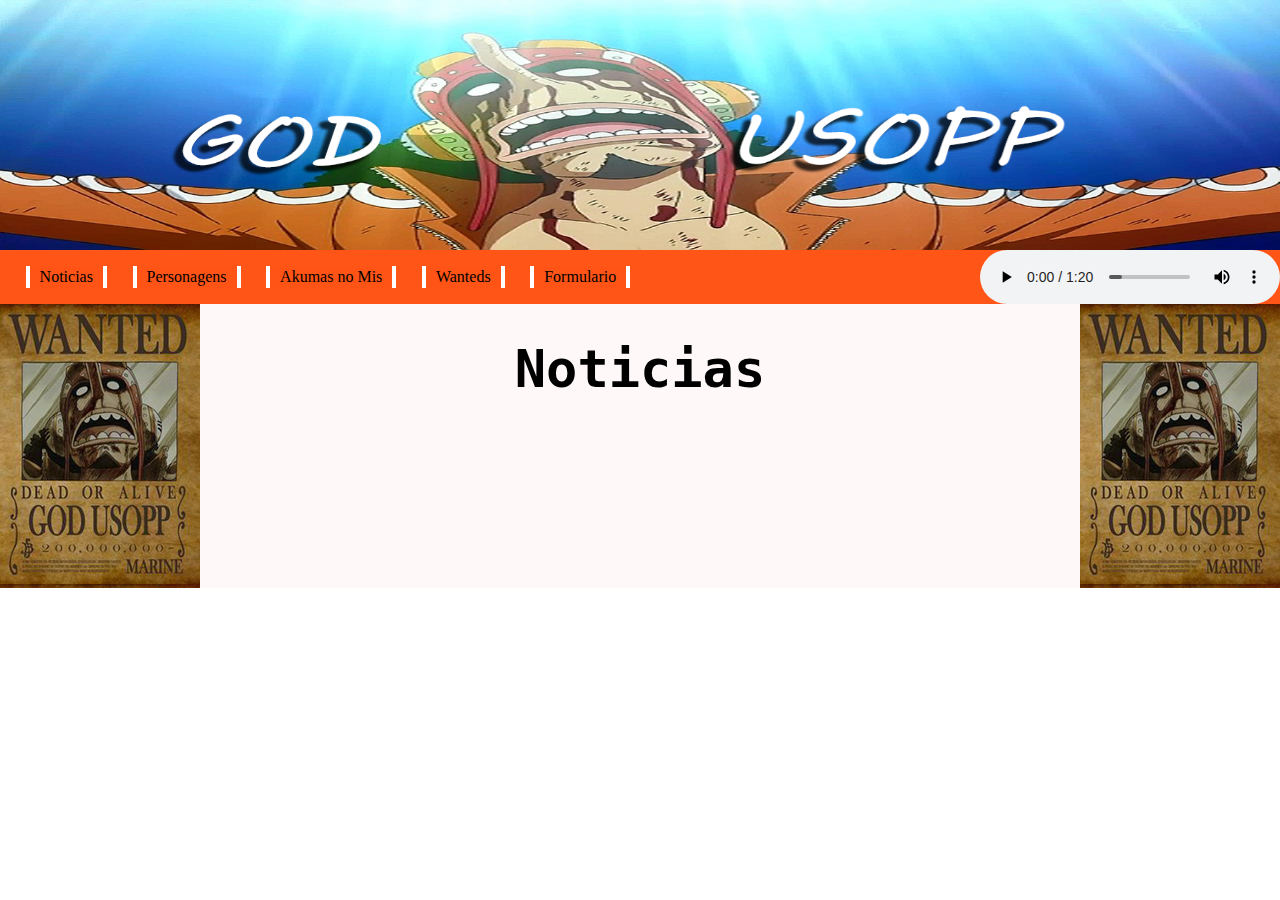
==== index.html @ 103a56fe "teste" ====
<!DOCTYPE html>
<html lang="en">
<head>
    <meta charset="UTF-8">
    <meta name="viewport" content="width=device-width, initial-scale=1.0">
    <meta http-equiv="X-UA-Compatible" content="ie=edge">
    <title>God Usopp</title>
    <link rel="stylesheet" href="css/home.css">
    <link rel="stylesheet" href="css/top.css">
    <link rel="shortcut icon" type="image/x-icon" href="usopp.ico" />
</head>
<body>
    <header>
        <div class="img-top">
        </div>
        <div>
            <nav id="menu">
                <ul>
                    <li><a href="index.html">Noticias</a></li>
                    <li><a href="html/person/mainPerson.html">Personagens</a></li>
                    <li><a href="html/akuma/mainAkuma.html">Akumas no Mis</a></li>
                    <li><a href="html/wanted/mainWanted.html">Wanteds</a></li>
                    <li><a href="#">Formulario</a></li>
                    <audio  controls autoplay>
                        <source src="Tema de Sogeking  One Piece.mp3" type="audio/mpeg">
                    </audio>
                </ul>
            </nav>
        </div>
    </header>
    <div style="display: flex" id="back">
        <div class="img-left" >
            <img src="wanted.jpg" >
        </div>

        <div class="middle">
            <h1>
                Noticias
            </h1>
        </div>

        <div class="img-right" >
            <img src="wanted.jpg" >
        </div>  
    </div>

    <footer></footer>
</body>
</html>
---- css/home.css ----
/* -------> TAGS <---------- */
h1{
    text-align: center;
    font-family: monospace;
    font-size: 400%;
    margin-left: 5%;
    margin-right: 5%;
}
/* -----> CLASSE <------- */
---- css/top.css ----
/* -------> TAGS <---------- */
body {
    margin: 0;
  }

/* ------> ID <---------- */
#back{
    background-color:rgba(255, 192, 203, 0.116) ;
}

#menu ul {
    display: flex;
    padding:0px;
    margin:0px;
    background-color:rgba(255, 68, 0, 0.911);
    list-style:none;
    align-items: center;
    justify-content: center;
}

#menu ul li { 
    display: flex;
    margin-left: 2%;
}

#menu ul li a {
    padding: 2px 10px;

    /* visual do link */
    background-color:rgba(255, 68, 0, 0.021);
    color: black;
    text-decoration: none;
    text-align-last: center;
    border: 4px solid white;
    border-bottom: none;
    border-top: none;
}

#menu ul li a:hover {
    background-color:whitesmoke;
    color: black;
    border-bottom:3px solid #000000;

}

#menu ul audio{
    margin-left: auto;
}

/* -----> CLASSE <------- */

.img-top{
    background-image: url("../maxresdefault.png");
    /* display: flex; */
    height: 250px;
    width: 100%;
    background-size: 100% 100%;
    background-repeat: no-repeat;
    
    
}

.img-left{
    margin-right: auto;
    background: url("../wanted.jpg");
    background-repeat: repeat-y;

}

.img-right{
    margin-left: auto;
    background: url("../wanted.jpg");
    background-repeat: repeat-y;
}

.middle{
    width: 60%;
}

.img-bottom{
    background-image: url(https://a-static.besthdwallpaper.com/one-piece-going-merry-wallpaper-3840x1440-8481_92.jpg);
    /* display: flex; */
    height: 250px;
    background-size: 100% 100%;
    background-repeat: repeat-x;
    
    
}
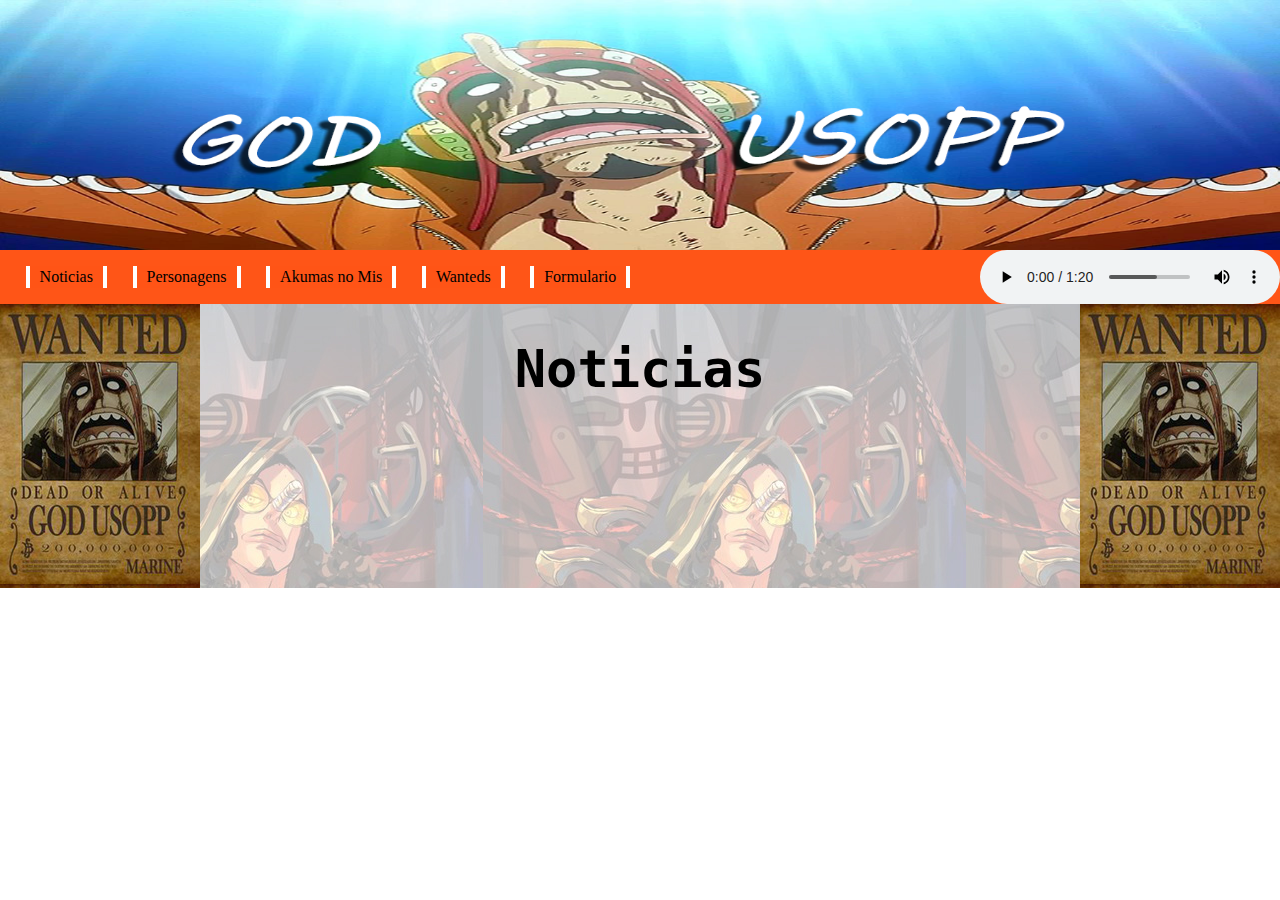
==== commit d1e0627e: "Estrutura Akuma pronta" ====
--- a/index.html
+++ b/index.html
@@ -44,6 +44,9 @@
         </div>  
     </div>
 
-    <footer></footer>
+    <footer>
+        <div class="img-bottom">
+        </div>
+    </footer>
 </body>
 </html>--- a/css/home.css
+++ b/css/home.css
@@ -6,5 +6,10 @@
     margin-left: 5%;
     margin-right: 5%;
 }
+/* |>|>|>|>|>|> ID <||<|<|<|<|<|*/
+#back{
+    background-image: url("../back.jpg");
+    /* background-color:rgba(255, 192, 203, 0.116) ; */
+}
 /* -----> CLASSE <------- */
 
--- a/css/top.css
+++ b/css/top.css
@@ -4,9 +4,6 @@
   }
 
 /* ------> ID <---------- */
-#back{
-    background-color:rgba(255, 192, 203, 0.116) ;
-}
 
 #menu ul {
     display: flex;
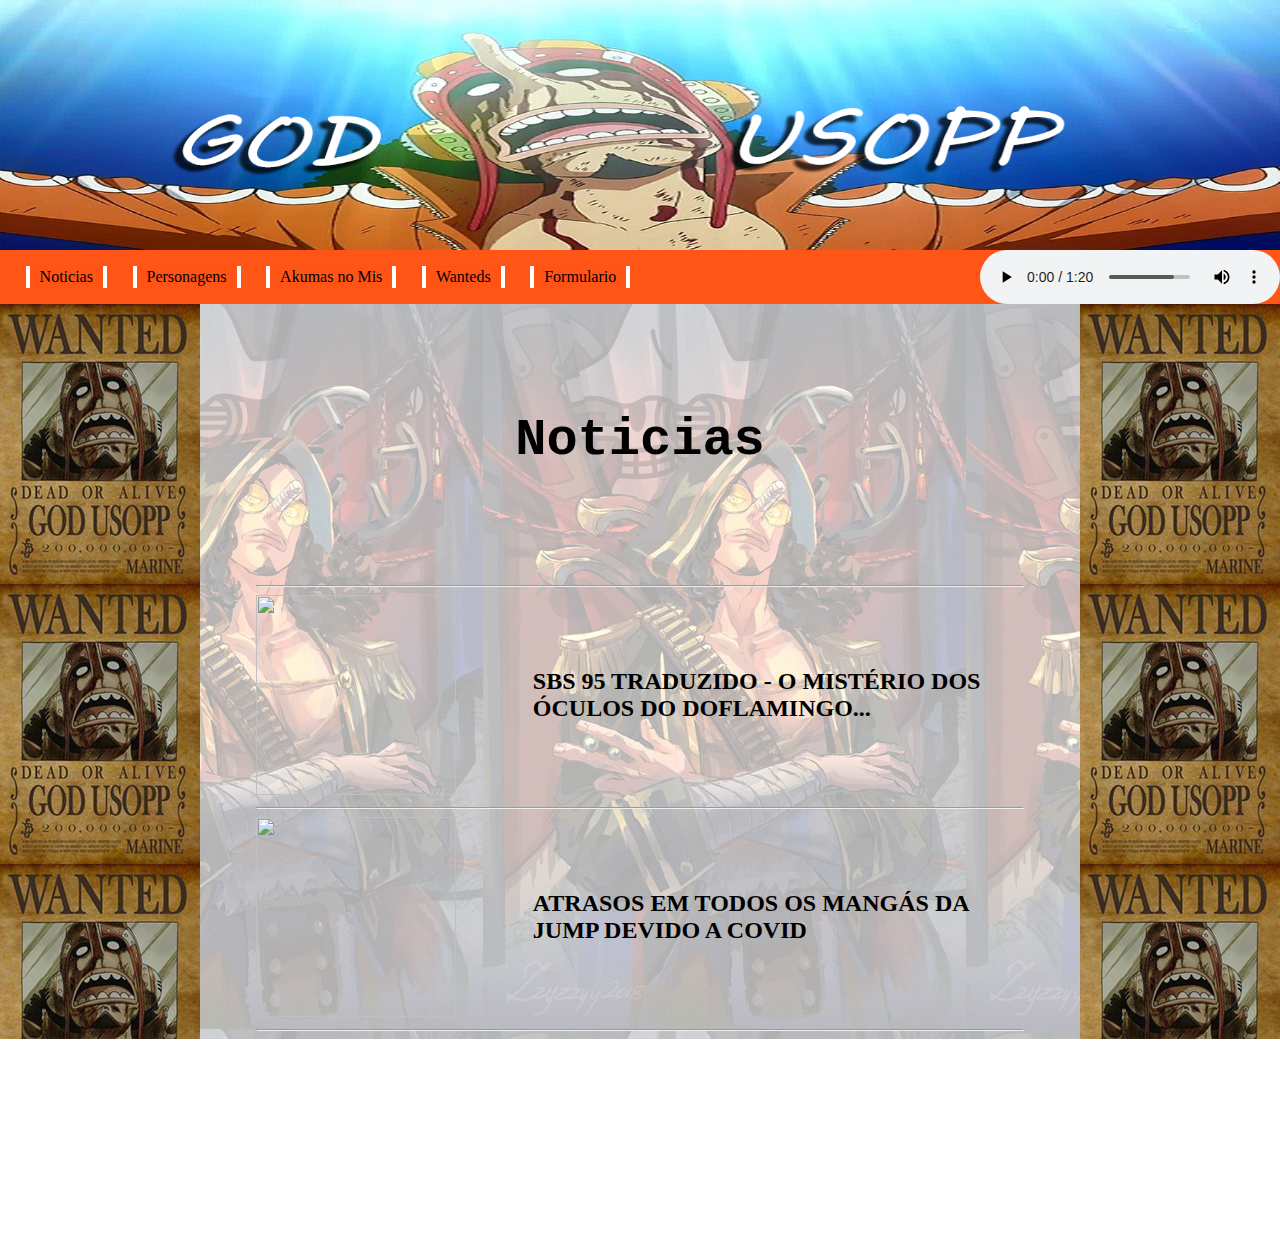
==== commit 9d6db7e5: "news" ====
--- a/index.html
+++ b/index.html
@@ -21,7 +21,7 @@
                     <li><a href="html/akuma/mainAkuma.html">Akumas no Mis</a></li>
                     <li><a href="html/wanted/mainWanted.html">Wanteds</a></li>
                     <li><a href="#">Formulario</a></li>
-                    <audio  controls autoplay>
+                    <audio  controls>
                         <source src="Tema de Sogeking  One Piece.mp3" type="audio/mpeg">
                     </audio>
                 </ul>
@@ -34,9 +34,28 @@
         </div>
 
         <div class="middle">
+            <br><br><br><br>
             <h1>
                 Noticias
             </h1>
+            <br><br><br><br>
+            <hr>
+            <a href="html/news/news.html">
+            <div class="news">
+                
+                <img id="thumb" src="https://vignette.wikia.nocookie.net/onepiece/images/0/0c/Volume_95.png/revision/latest?cb=20191228075843">
+                <h2 >SBS 95 TRADUZIDO - O MISTÉRIO DOS ÓCULOS DO DOFLAMINGO...</h2>
+            </div>
+            </a>
+            <hr>
+            <a href="html/news/news.html">
+            <div class="news">
+                <img id="thumb" src="https://dwgkfo5b3odmw.cloudfront.net/manga/thumbs/thumb-30705-p000_Cov_071618-3.jpg">
+                <h2>ATRASOS EM TODOS OS MANGÁS DA JUMP DEVIDO A COVID</h2>
+
+            </div>
+            </a>
+            <hr>
         </div>
 
         <div class="img-right" >
--- a/css/home.css
+++ b/css/home.css
@@ -1,15 +1,23 @@
 /* -------> TAGS <---------- */
-h1{
-    text-align: center;
-    font-family: monospace;
-    font-size: 400%;
-    margin-left: 5%;
-    margin-right: 5%;
-}
+
 /* |>|>|>|>|>|> ID <||<|<|<|<|<|*/
 #back{
     background-image: url("../back.jpg");
-    /* background-color:rgba(255, 192, 203, 0.116) ; */
 }
+
+#thumb{
+    width: 200px;
+    height: 200px;  
+}
+
 /* -----> CLASSE <------- */
 
+.news{
+    display: inline-flex;
+}
+
+.news h2{
+    margin-top: auto;
+    margin-bottom: auto;
+    margin-left: 10%;
+}--- a/css/top.css
+++ b/css/top.css
@@ -3,6 +3,23 @@
     margin: 0;
   }
 
+a{
+    color: black;
+    text-decoration: none;
+}
+
+a:link :visited :active :hover {
+    color: black;
+    text-decoration: none;
+}
+
+h1{
+    text-align: center;
+    font-family: monospace;
+    font-size: 400%;
+    margin-left: 5%;
+    margin-right: 5%;
+}
 /* ------> ID <---------- */
 
 #menu ul {
@@ -44,7 +61,38 @@
     margin-left: auto;
 }
 
+#indice{
+    border:2px solid rgba(0, 0, 0, 0.356);
+    border-left: none;
+    border-right: none;
+    border-bottom: none;
+    
+}
+
+#indice ul{
+    list-style:none;
+    
+}
+#indice ul li a{
+    margin-left: -18%;
+    
+}
+#indice ul ul li a {
+    margin-left: -28%;
+}
 /* -----> CLASSE <------- */
+
+.ind{
+    display: table;
+    border:2px solid rgba(0, 0, 0, 0.527);
+    background-color:rgba(255, 192, 203, 0.267) ;
+        
+}
+.ind h2{
+    margin-left: 15%;
+    margin-top: auto;
+    margin-bottom: auto;
+}
 
 .img-top{
     background-image: url("../maxresdefault.png");
@@ -76,10 +124,7 @@
 
 .img-bottom{
     background-image: url(https://a-static.besthdwallpaper.com/one-piece-going-merry-wallpaper-3840x1440-8481_92.jpg);
-    /* display: flex; */
-    height: 250px;
+    height: 200px;
     background-size: 100% 100%;
-    background-repeat: repeat-x;
-    
-    
+
 }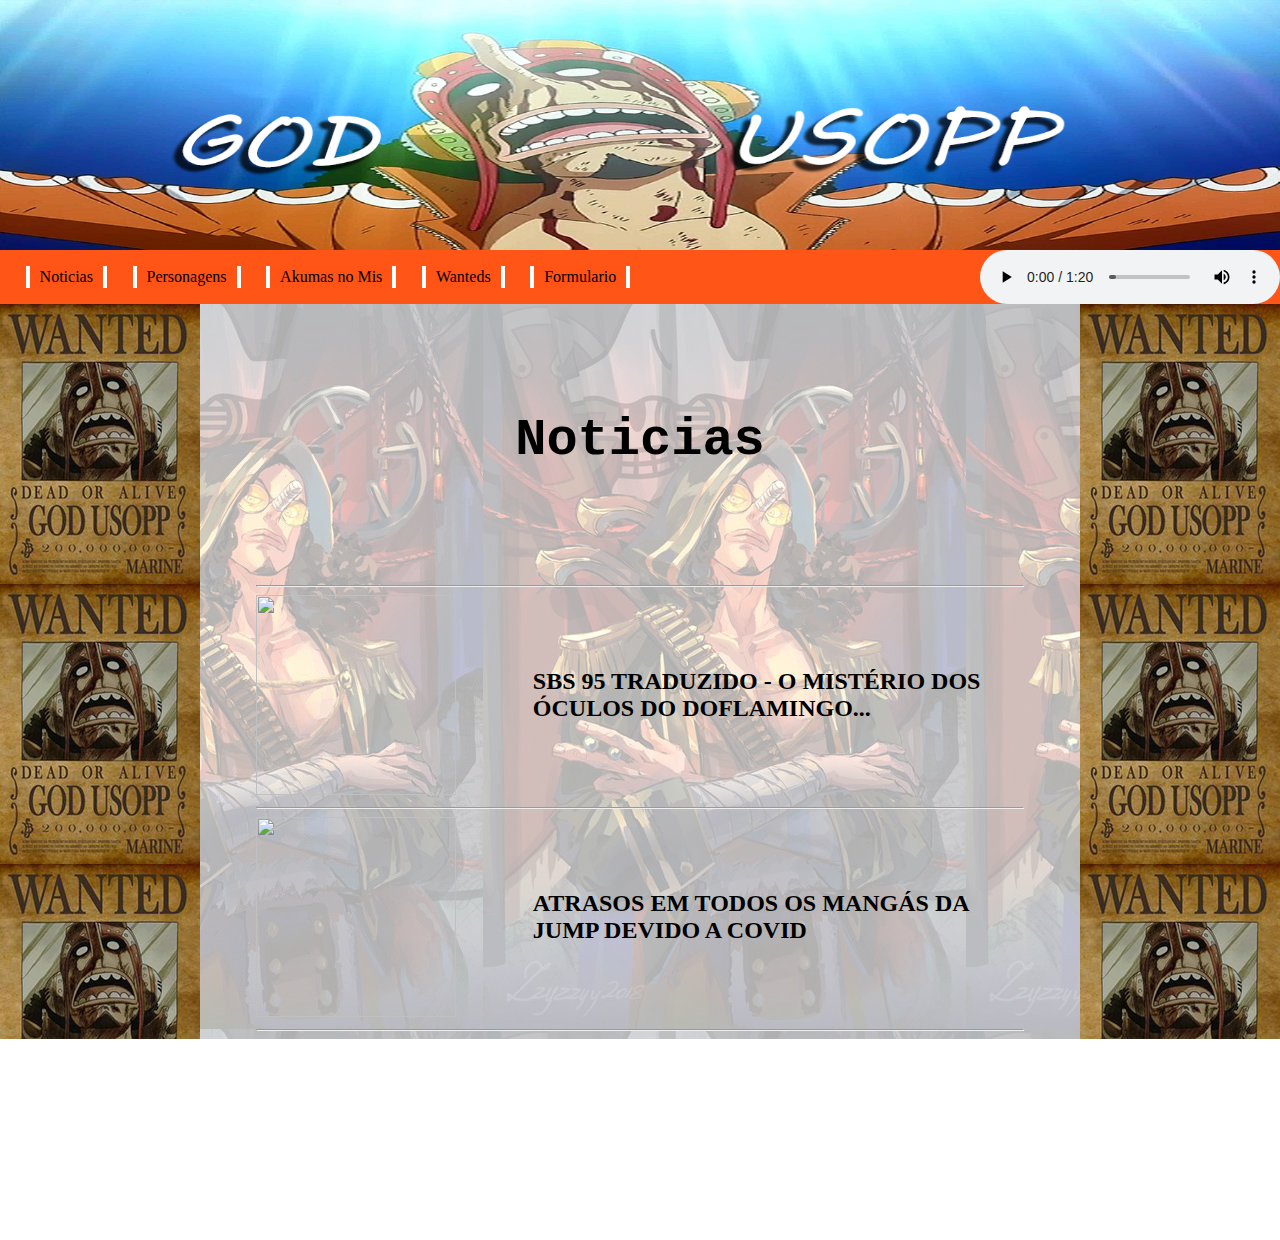
==== commit 716ab447: "Versao Atualizada json e js" ====
--- a/index.html
+++ b/index.html
@@ -7,9 +7,10 @@
     <title>God Usopp</title>
     <link rel="stylesheet" href="css/home.css">
     <link rel="stylesheet" href="css/top.css">
+    <script type="text/javascript" src="js/home.js"></script>
     <link rel="shortcut icon" type="image/x-icon" href="usopp.ico" />
 </head>
-<body>
+<body onload="main()">
     <header>
         <div class="img-top">
         </div>
@@ -33,29 +34,16 @@
             <img src="wanted.jpg" >
         </div>
 
-        <div class="middle">
+        <div class="middle" >
             <br><br><br><br>
             <h1>
                 Noticias
             </h1>
             <br><br><br><br>
-            <hr>
-            <a href="html/news/news.html">
-            <div class="news">
-                
-                <img id="thumb" src="https://vignette.wikia.nocookie.net/onepiece/images/0/0c/Volume_95.png/revision/latest?cb=20191228075843">
-                <h2 >SBS 95 TRADUZIDO - O MISTÉRIO DOS ÓCULOS DO DOFLAMINGO...</h2>
+            <div id="auto">
+                <hr>
             </div>
-            </a>
-            <hr>
-            <a href="html/news/news.html">
-            <div class="news">
-                <img id="thumb" src="https://dwgkfo5b3odmw.cloudfront.net/manga/thumbs/thumb-30705-p000_Cov_071618-3.jpg">
-                <h2>ATRASOS EM TODOS OS MANGÁS DA JUMP DEVIDO A COVID</h2>
-
-            </div>
-            </a>
-            <hr>
+            
         </div>
 
         <div class="img-right" >
@@ -68,4 +56,36 @@
         </div>
     </footer>
 </body>
-</html>+</html>
+
+
+<!-- <header>
+    <div id="head">
+        <div class="img-top">
+        </div>
+        <img src="imgs/download.jpg">
+        <div><p></p></div>
+        <div>
+            <nav id="menu_la">
+                <ul>
+                    <li><a href="index.html">Noticias</a></li>
+                    <li><a href="html/person/mainPerson.html">Personagens</a></li>
+                    <li><a href="html/akuma/mainAkuma.html">Akumas no Mis</a></li>
+                    <li><a href="html/wanted/mainWanted.html">Wanteds</a></li>
+                    <li><a href="#">Formulario</a></li>
+                    
+                </ul>
+            </nav>
+        </div>
+    </div>
+    <nav id="menu">
+        <ul>
+            <li><a href="index.html">Veja de novo: News</a></li>
+            <li><a href="html/person/mainPerson.html">Veja de novo: Bando</a></li>
+            <li><a href="html/akuma/mainAkuma.html">Lista de musicas</a></li>
+            <audio  controls>
+                <source src="Tema de Sogeking  One Piece.mp3" type="audio/mpeg">
+            </audio>
+        </ul>
+    </nav>
+</header> -->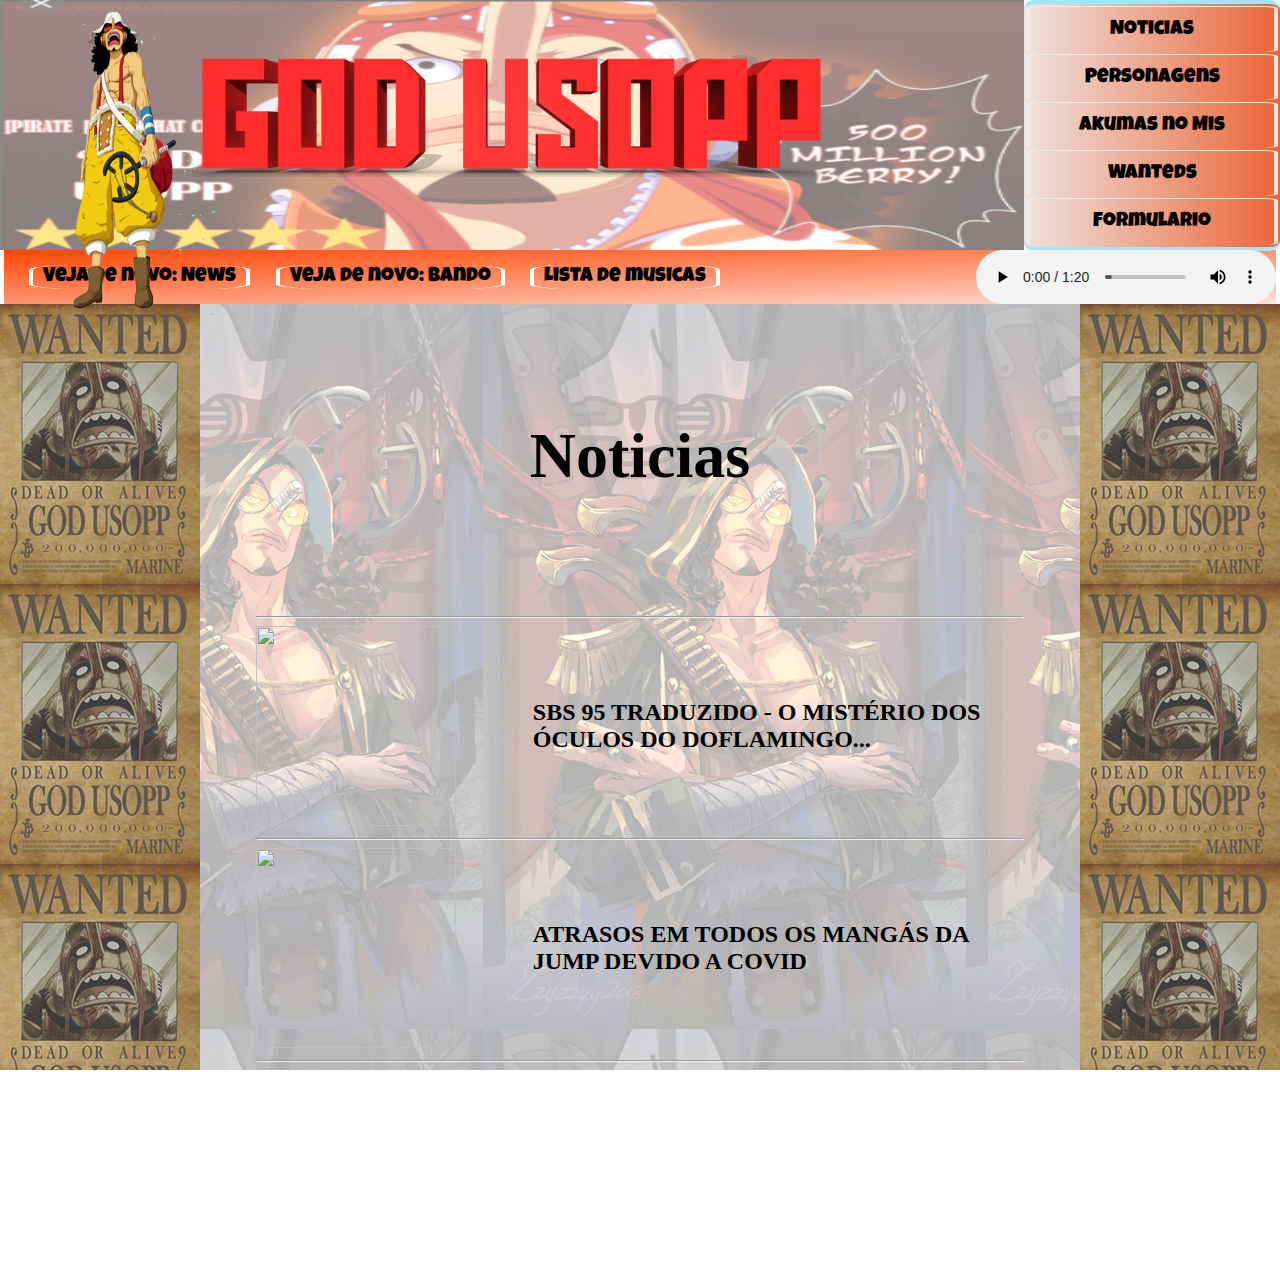
==== commit ab5433a8: "menu finalizado" ====
--- a/index.html
+++ b/index.html
@@ -8,30 +8,63 @@
     <link rel="stylesheet" href="css/home.css">
     <link rel="stylesheet" href="css/top.css">
     <script type="text/javascript" src="js/home.js"></script>
+    <script type="text/javascript" src="js/top.js"></script>
     <link rel="shortcut icon" type="image/x-icon" href="usopp.ico" />
+    <link rel="stylesheet" type="text/css" href="//fonts.googleapis.com/css?family=Luckiest+Guy" />
+    <link rel="stylesheet" type="text/css" href="//fonts.googleapis.com/css?family=Merienda+One" />
 </head>
 <body onload="main()">
     <header>
-        <div class="img-top">
+        <div id="head">
+            <div class="img-top">
+                <a href="index.html"><img src="imgs/usopp.png" id="img_person">
+                <img src="imgs/title.png" id="img_title"></a>
+            </div>
+            <div id="divNav">
+                <nav class="menu_la">
+                    <ul>
+                        <table><tr><td>
+                            <li><a href="index.html">Noticias</a></li></td></tr>
+                        <tr><td>
+                            <li><a href="html/person/mainPerson.html">Personagens</a></td></tr>
+                        <tr><td>
+                            <li><a href="html/akuma/mainAkuma.html">Akumas no Mis</a></li></td></tr>
+                        <tr><td>
+                            <li><a href="html/wanted/mainWanted.html">Wanteds</a></li></td></tr>
+                        <tr><td>
+                            <li><a href="#">Formulario</a></li></td></tr></table>
+                        
+                    </ul>
+                </nav>
+            </div>
         </div>
-        <div>
-            <nav id="menu">
-                <ul>
-                    <li><a href="index.html">Noticias</a></li>
-                    <li><a href="html/person/mainPerson.html">Personagens</a></li>
-                    <li><a href="html/akuma/mainAkuma.html">Akumas no Mis</a></li>
-                    <li><a href="html/wanted/mainWanted.html">Wanteds</a></li>
-                    <li><a href="#">Formulario</a></li>
-                    <audio  controls>
-                        <source src="Tema de Sogeking  One Piece.mp3" type="audio/mpeg">
-                    </audio>
-                </ul>
-            </nav>
-        </div>
+        <nav class="menu">
+            <ul>
+                <li><a href="html/news/news.html">Veja de novo: News</a></li>
+                <li><a href="html/person/bandos.html">Veja de novo: Bando</a></li>
+                <li>Lista de musicas
+                    <ul>
+                        <li id="list_li"><a onclick="Audio(2)" >Binks no Sake</a></li>
+                        <li id="list_li"><a href="#We_Go">We Go</a></li>
+                        <li id="list_li"><a href="#We_are">We Are</a></li>
+                        <li id="list_li"><a href="#over">Over the Top</a></li>
+                    </ul>
+                </li>
+                
+                <!-- <li id="list_li" ><button onclick="Audio(1)"> Sogeking </button></li>
+                <li id="list_li" ><button onclick="Audio(2)"> Binks no Sake</button></li>
+                <li id="list_li" ><button onclick="Audio(3)"> We Go </button></li>
+                <li id="list_li" ><button onclick="Audio(4)"> We Are </button></li>
+                <li id="list_li" ><button onclick="Audio(5)"> Over the Top</button></li> -->
+                <audio  id="aud" controls>
+                    <!-- <source src="Tema de Sogeking  One Piece.mp3" type="audio/mpeg"> -->
+                </audio>
+            </ul>
+        </nav>
     </header>
     <div style="display: flex" id="back">
         <div class="img-left" >
-            <img src="wanted.jpg" >
+            <img src="/imgs/wanted.jpg" >
         </div>
 
         <div class="middle" >
@@ -47,7 +80,7 @@
         </div>
 
         <div class="img-right" >
-            <img src="wanted.jpg" >
+            <img src="/imgs/wanted.jpg" >
         </div>  
     </div>
 
@@ -56,36 +89,4 @@
         </div>
     </footer>
 </body>
-</html>
-
-
-<!-- <header>
-    <div id="head">
-        <div class="img-top">
-        </div>
-        <img src="imgs/download.jpg">
-        <div><p></p></div>
-        <div>
-            <nav id="menu_la">
-                <ul>
-                    <li><a href="index.html">Noticias</a></li>
-                    <li><a href="html/person/mainPerson.html">Personagens</a></li>
-                    <li><a href="html/akuma/mainAkuma.html">Akumas no Mis</a></li>
-                    <li><a href="html/wanted/mainWanted.html">Wanteds</a></li>
-                    <li><a href="#">Formulario</a></li>
-                    
-                </ul>
-            </nav>
-        </div>
-    </div>
-    <nav id="menu">
-        <ul>
-            <li><a href="index.html">Veja de novo: News</a></li>
-            <li><a href="html/person/mainPerson.html">Veja de novo: Bando</a></li>
-            <li><a href="html/akuma/mainAkuma.html">Lista de musicas</a></li>
-            <audio  controls>
-                <source src="Tema de Sogeking  One Piece.mp3" type="audio/mpeg">
-            </audio>
-        </ul>
-    </nav>
-</header> -->+</html>--- a/css/home.css
+++ b/css/home.css
@@ -2,7 +2,7 @@
 
 /* |>|>|>|>|>|> ID <||<|<|<|<|<|*/
 #back{
-    background-image: url("../back.jpg");
+    background-image: url("../imgs/back.jpg");
 }
 
 #thumb{
--- a/css/top.css
+++ b/css/top.css
@@ -15,14 +15,132 @@
 
 h1{
     text-align: center;
-    font-family: monospace;
+    font-family: "Merienda One";
     font-size: 400%;
     margin-left: 5%;
     margin-right: 5%;
 }
 /* ------> ID <---------- */
-
-#menu ul {
+#head{
+    display: flex;
+}
+
+
+#indice{
+    border:2px solid rgba(0, 0, 0, 0.356);
+    border-left: none;
+    border-right: none;
+    border-bottom: none;
+    
+}
+
+#indice ul{
+    list-style:none;
+    
+}
+#indice ul li a{
+    margin-left: -18%;
+    
+}
+#indice ul ul li a {
+    margin-left: -28%;
+}
+
+
+#divNav{
+    /* margin-left: auto; */
+    background-size: 100% 100%;
+    
+    width: 20%;
+}
+
+
+#list_li{
+    margin-top: 5%;
+    margin-top: 2%;
+
+}
+#img_person{
+    position: absolute;
+    width: 14%;
+    height: 35%;
+    margin-left: 3%;
+}
+#img_title{
+    position: absolute;
+    width: 50%;
+    margin-top: 50px;
+    margin-left: 15%;
+}
+
+#aud{
+    margin-left: auto;
+}
+
+/* -----> CLASSE <------- */
+.menu_la{
+    height: 100%;
+}
+
+.menu_la ul{
+    background-size: auto 100%;
+    padding:0px;
+    margin:0px;
+    background-color:rgba(235, 100, 51, 0.911);
+    background-image: linear-gradient(to right, rgba(238, 238, 238, 0.911) , rgba(235, 100, 51, 0.911));
+    list-style:none;
+    align-items: center;
+    justify-content: center;
+    border: 4px solid #9ee8ff;
+    border-right: none;
+    border-left: none;
+    height: 97%;
+    border-radius: 4%;
+}
+
+.menu_la ul td{
+    border: 4px solid rgba(238, 238, 238, 0.911);
+    border-bottom: none;
+    border-top: 1px solid rgba(238, 238, 238, 0.911);
+    border-radius: 5%;
+    
+}
+
+.menu_la ul table{
+    width: 100%;
+    height: 100%;
+}
+.menu_la ul li { 
+    display: flex;
+    /* height: 100%; */
+}
+
+.menu_la ul li a {
+    margin-left: auto;
+    margin-right: auto;
+    /* visual do link */
+    color: black;
+    text-decoration: none;
+    text-align-last: center;
+    font-family: "Luckiest Guy"; 
+    font-size: 20px;
+    width: 100%;
+    height: 100%;
+    
+}
+
+
+.menu_la ul td:hover {
+    /* background-color:whitesmoke; */
+    background-color:rgba(235, 100, 51, 0.911);
+    background-image: linear-gradient(to left, rgba(238, 238, 238, 0.767) , rgba(235, 100, 51, 0.795));
+    color: black;
+    border-bottom:3px solid #000000;
+
+
+}
+
+.menu ul {
     display: flex;
     padding:0px;
     margin:0px;
@@ -30,16 +148,25 @@
     list-style:none;
     align-items: center;
     justify-content: center;
-}
-
-#menu ul li { 
-    display: flex;
+    border: 4px solid white;
+    border-bottom: none;
+    border-top: none;
+    background-image: linear-gradient(to top left, rgba(252, 240, 236, 0.911) , rgba(255, 68, 0, 0.911));
+}
+
+
+
+.menu ul li ul{
+    display: none;
+    position: absolute;
+    /* padding: 0px; */
+    margin-top: 9px;
+}
+
+
+.menu ul li  {
+    padding: 2px 10px;
     margin-left: 2%;
-}
-
-#menu ul li a {
-    padding: 2px 10px;
-
     /* visual do link */
     background-color:rgba(255, 68, 0, 0.021);
     color: black;
@@ -48,39 +175,23 @@
     border: 4px solid white;
     border-bottom: none;
     border-top: none;
-}
-
-#menu ul li a:hover {
+    box-shadow: none;
+    font-family: "Luckiest Guy"; 
+    font-size: 20px;
+    border-radius: 20%;
+}
+.menu ul li:hover > ul{
+    display: list-item;
+}
+
+.menu ul li:hover {
     background-color:whitesmoke;
     color: black;
     border-bottom:3px solid #000000;
 
 }
 
-#menu ul audio{
-    margin-left: auto;
-}
-
-#indice{
-    border:2px solid rgba(0, 0, 0, 0.356);
-    border-left: none;
-    border-right: none;
-    border-bottom: none;
-    
-}
-
-#indice ul{
-    list-style:none;
-    
-}
-#indice ul li a{
-    margin-left: -18%;
-    
-}
-#indice ul ul li a {
-    margin-left: -28%;
-}
-/* -----> CLASSE <------- */
+
 
 .ind{
     display: table;
@@ -95,26 +206,29 @@
 }
 
 .img-top{
-    background-image: url("../maxresdefault.png");
+    background-image: url("../imgs/head.png");
     /* display: flex; */
     height: 250px;
-    width: 100%;
+    width: 80%;
     background-size: 100% 100%;
     background-repeat: no-repeat;
     
     
 }
+.img-top nav{
+    float: right;
+}
 
 .img-left{
     margin-right: auto;
-    background: url("../wanted.jpg");
+    background: url("../imgs/wanted.jpg");
     background-repeat: repeat-y;
 
 }
 
 .img-right{
     margin-left: auto;
-    background: url("../wanted.jpg");
+    background: url("../imgs/wanted.jpg");
     background-repeat: repeat-y;
 }
 
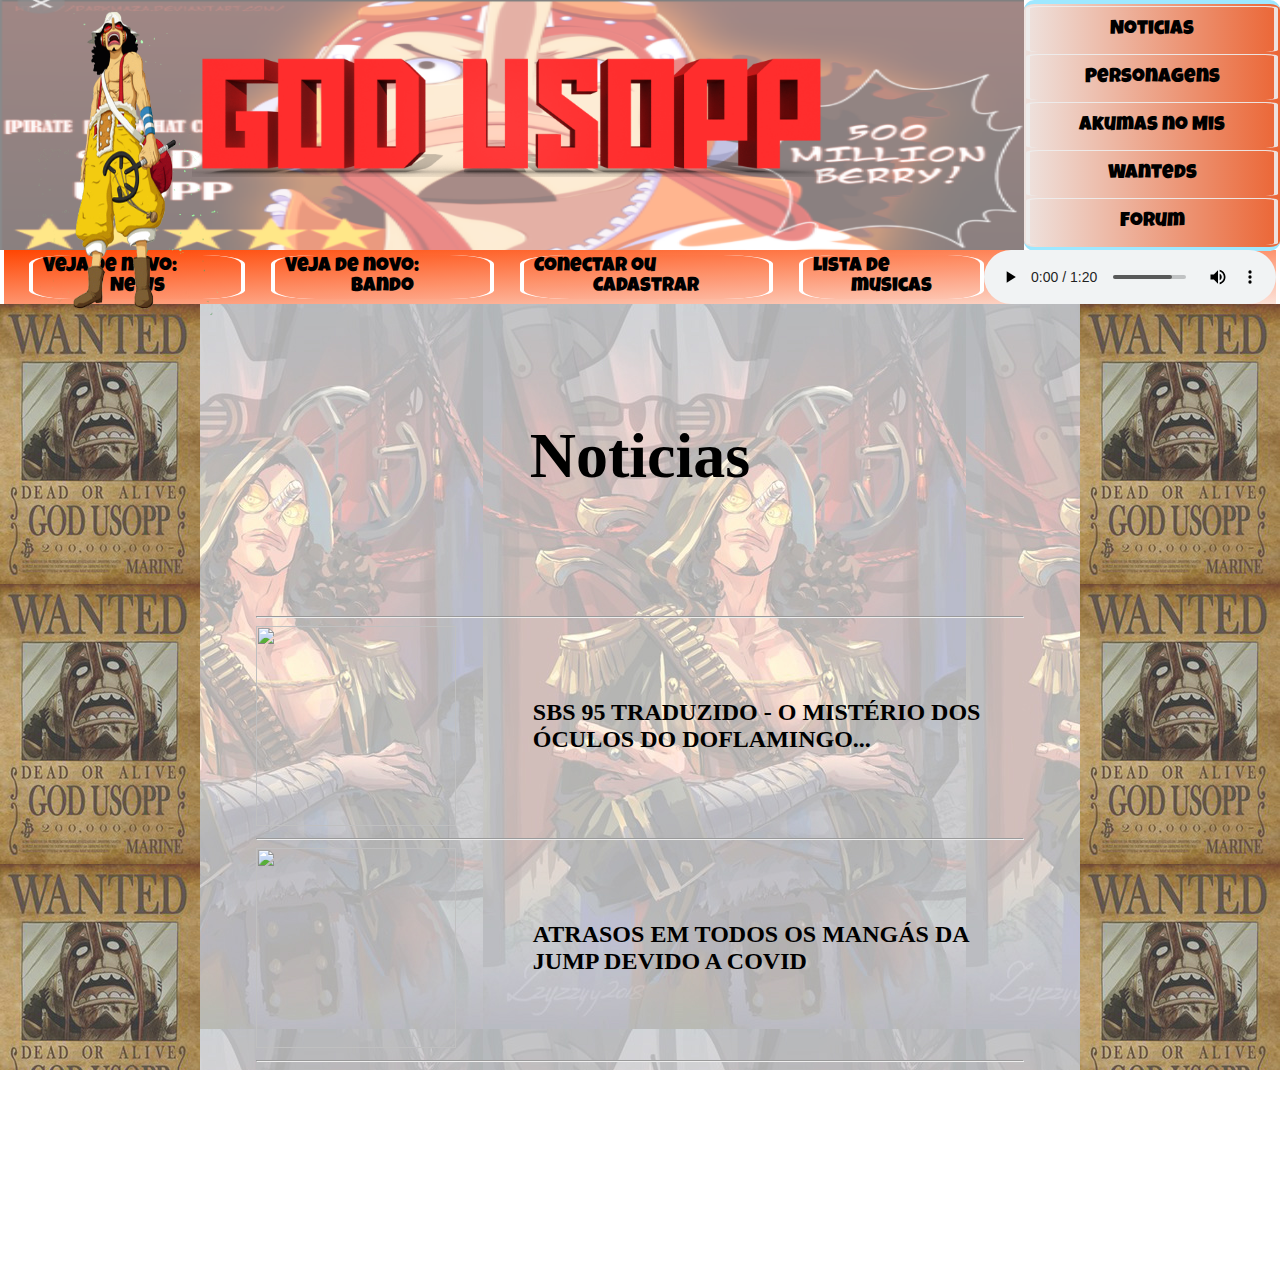
==== commit f5826c44: "parte do thayllor" ====
--- a/index.html
+++ b/index.html
@@ -32,7 +32,7 @@
                         <tr><td>
                             <li><a href="html/wanted/mainWanted.html">Wanteds</a></li></td></tr>
                         <tr><td>
-                            <li><a href="#">Formulario</a></li></td></tr></table>
+                            <li><a href="html/forum/mainForum.html">Forum</a></li></td></tr></table>
                         
                     </ul>
                 </nav>
@@ -42,6 +42,7 @@
             <ul>
                 <li><a href="html/news/news.html">Veja de novo: News</a></li>
                 <li><a href="html/person/bandos.html">Veja de novo: Bando</a></li>
+                <li><a href="html/forum/login.html">Conectar ou Cadastrar</a></li>
                 <li>Lista de musicas
                     <ul>
                         <li id="list_li"><a onclick="Audio(2)" >Binks no Sake</a></li>
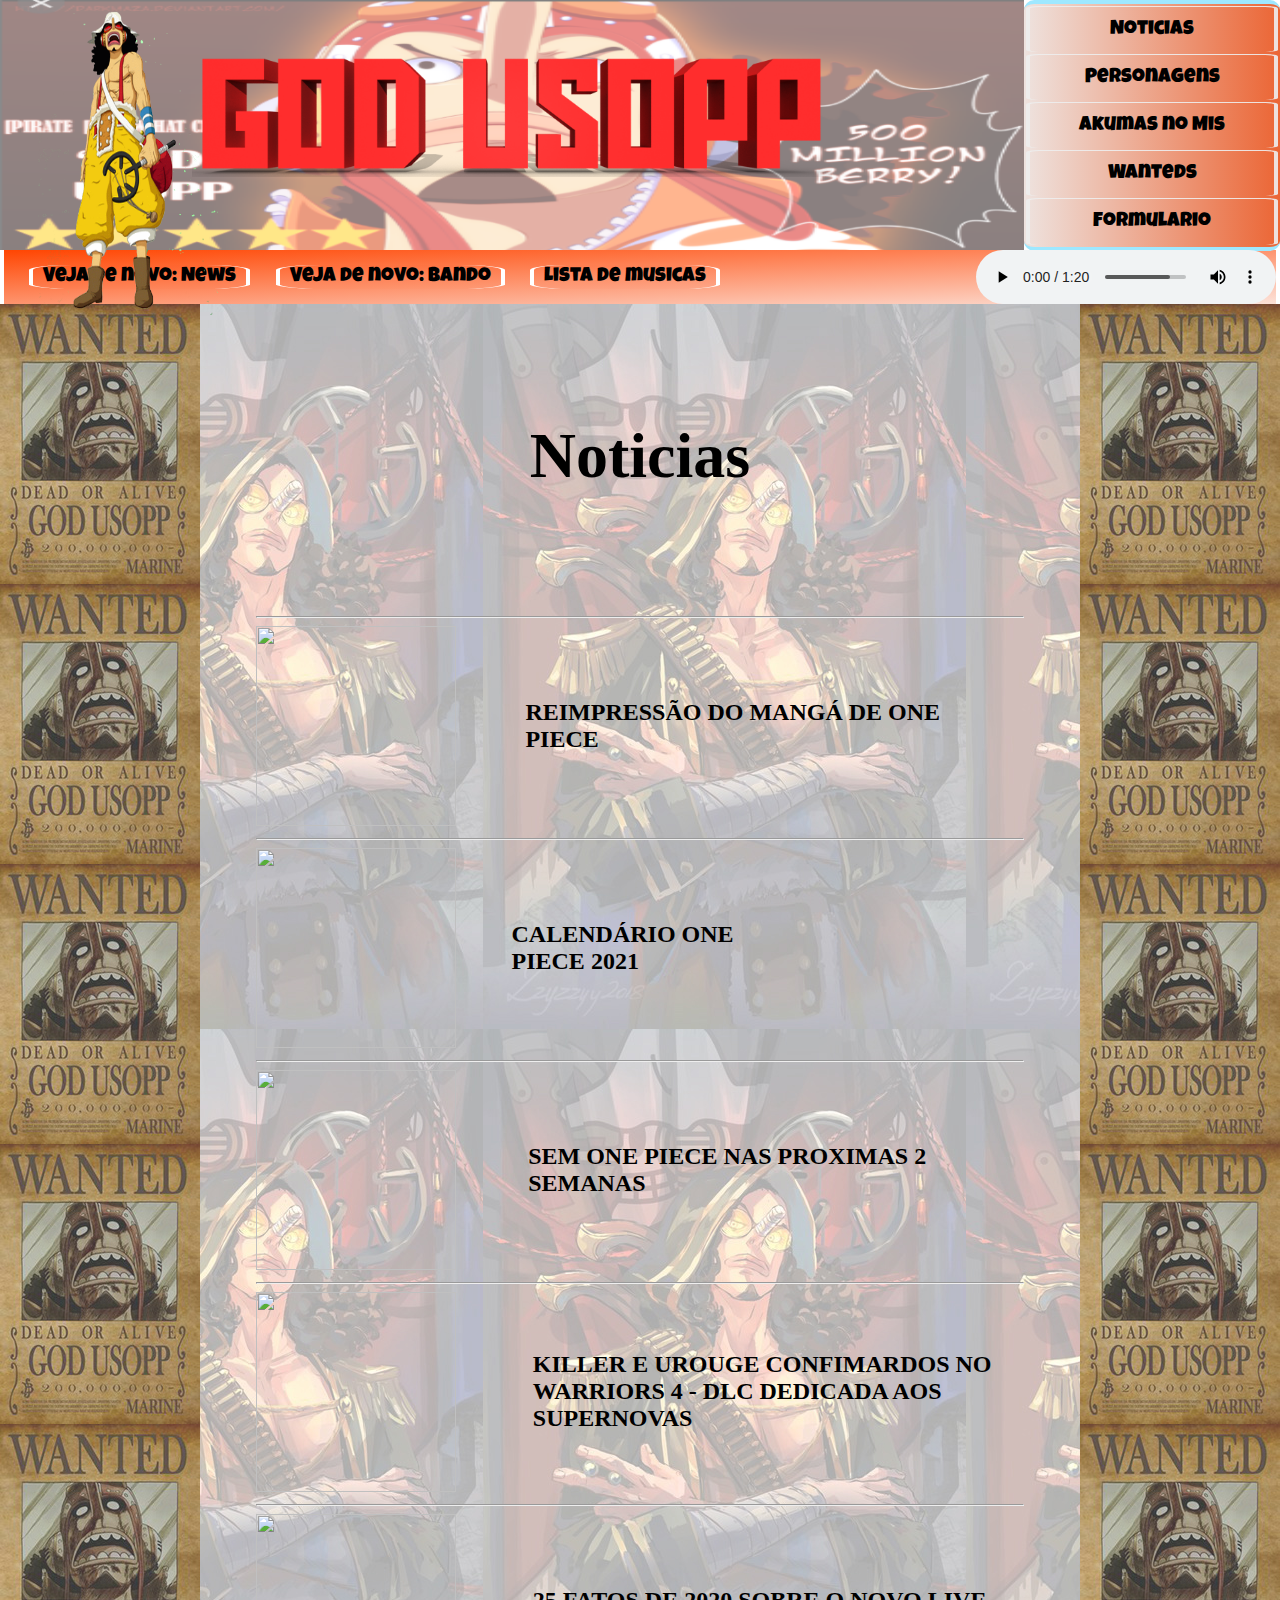
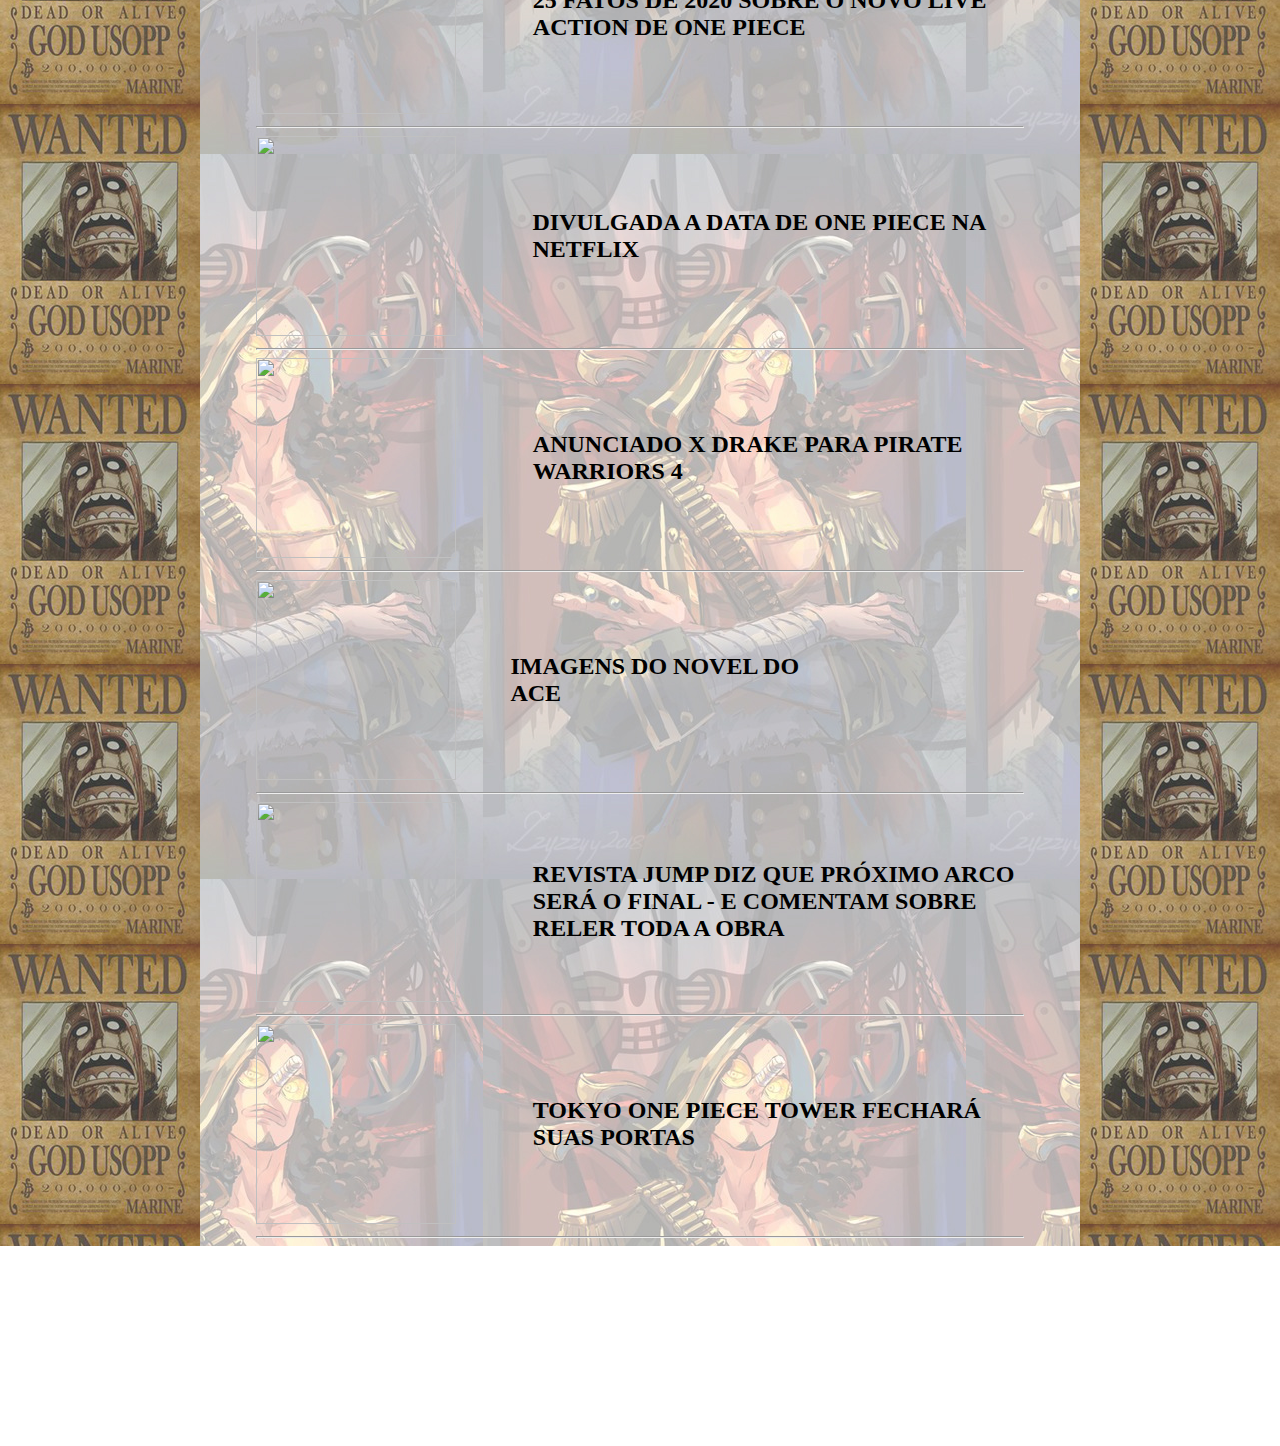
==== commit 8f663add: "Parte Ab" ====
--- a/index.html
+++ b/index.html
@@ -32,7 +32,7 @@
                         <tr><td>
                             <li><a href="html/wanted/mainWanted.html">Wanteds</a></li></td></tr>
                         <tr><td>
-                            <li><a href="html/forum/mainForum.html">Forum</a></li></td></tr></table>
+                            <li><a href="#">Formulario</a></li></td></tr></table>
                         
                     </ul>
                 </nav>
@@ -42,23 +42,16 @@
             <ul>
                 <li><a href="html/news/news.html">Veja de novo: News</a></li>
                 <li><a href="html/person/bandos.html">Veja de novo: Bando</a></li>
-                <li><a href="html/forum/login.html">Conectar ou Cadastrar</a></li>
                 <li>Lista de musicas
                     <ul>
-                        <li id="list_li"><a onclick="Audio(2)" >Binks no Sake</a></li>
-                        <li id="list_li"><a href="#We_Go">We Go</a></li>
-                        <li id="list_li"><a href="#We_are">We Are</a></li>
-                        <li id="list_li"><a href="#over">Over the Top</a></li>
+                        <li id="list_li"><a onclick="musicas(0,'index.html')"> Sogeking</a></li>
+                        <li id="list_li"><a onclick="musicas(1,'index.html')"> Binks no Sake</a></li>
+                        <li id="list_li"><a onclick="musicas(2,'index.html')"> We Go </a></li>
+                        <li id="list_li"><a onclick="musicas(3,'index.html')"> We Are</a></li>
+                        <li id="list_li"><a onclick="musicas(4,'index.html')"> Over the Top</a></li>
                     </ul>
                 </li>
-                
-                <!-- <li id="list_li" ><button onclick="Audio(1)"> Sogeking </button></li>
-                <li id="list_li" ><button onclick="Audio(2)"> Binks no Sake</button></li>
-                <li id="list_li" ><button onclick="Audio(3)"> We Go </button></li>
-                <li id="list_li" ><button onclick="Audio(4)"> We Are </button></li>
-                <li id="list_li" ><button onclick="Audio(5)"> Over the Top</button></li> -->
                 <audio  id="aud" controls>
-                    <!-- <source src="Tema de Sogeking  One Piece.mp3" type="audio/mpeg"> -->
                 </audio>
             </ul>
         </nav>
--- a/css/top.css
+++ b/css/top.css
@@ -160,7 +160,7 @@
     display: none;
     position: absolute;
     /* padding: 0px; */
-    margin-top: 9px;
+    margin-top: 0px;
 }
 
 
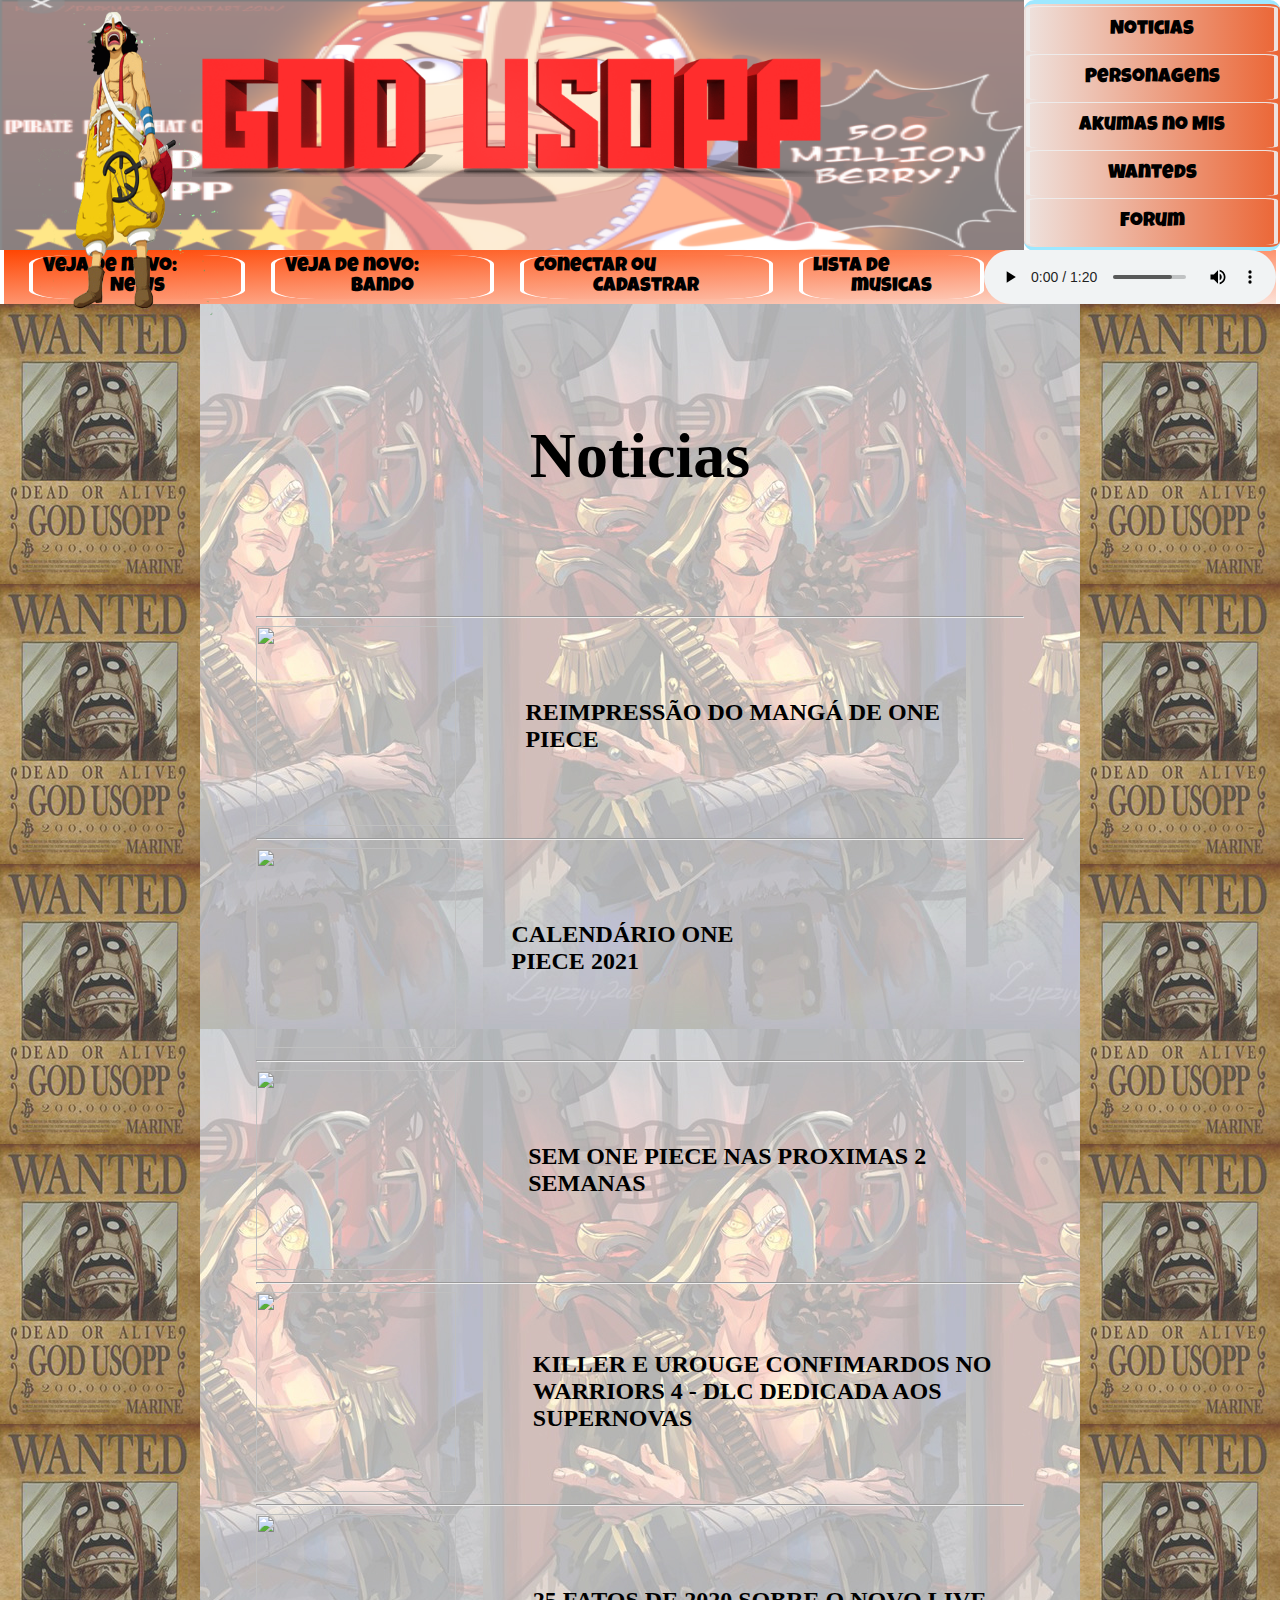
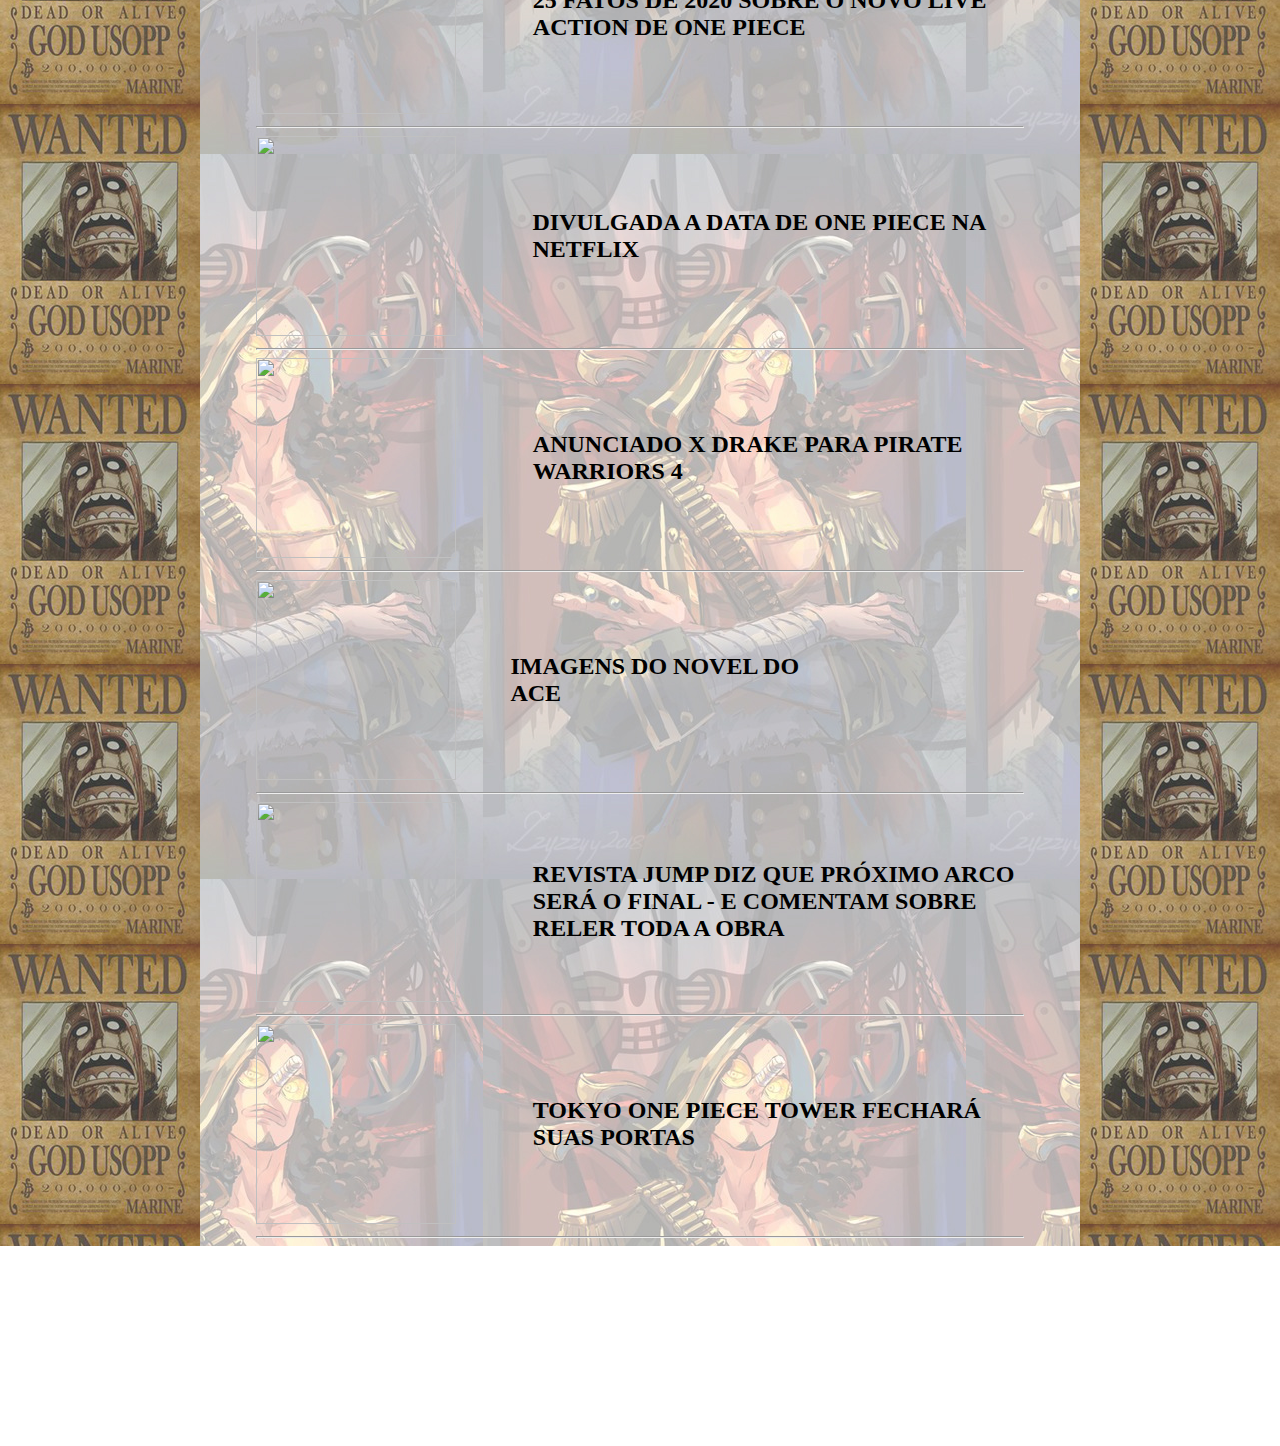
==== commit d0895417: "1 mescla" ====
--- a/index.html
+++ b/index.html
@@ -32,7 +32,7 @@
                         <tr><td>
                             <li><a href="html/wanted/mainWanted.html">Wanteds</a></li></td></tr>
                         <tr><td>
-                            <li><a href="#">Formulario</a></li></td></tr></table>
+                            <li><a href="html/forum/mainForum.html">Forum</a></li></td></tr></table>
                         
                     </ul>
                 </nav>
@@ -42,6 +42,7 @@
             <ul>
                 <li><a href="html/news/news.html">Veja de novo: News</a></li>
                 <li><a href="html/person/bandos.html">Veja de novo: Bando</a></li>
+                <li><a href="html/forum/login.html">Conectar ou Cadastrar</a></li>
                 <li>Lista de musicas
                     <ul>
                         <li id="list_li"><a onclick="musicas(0,'index.html')"> Sogeking</a></li>
